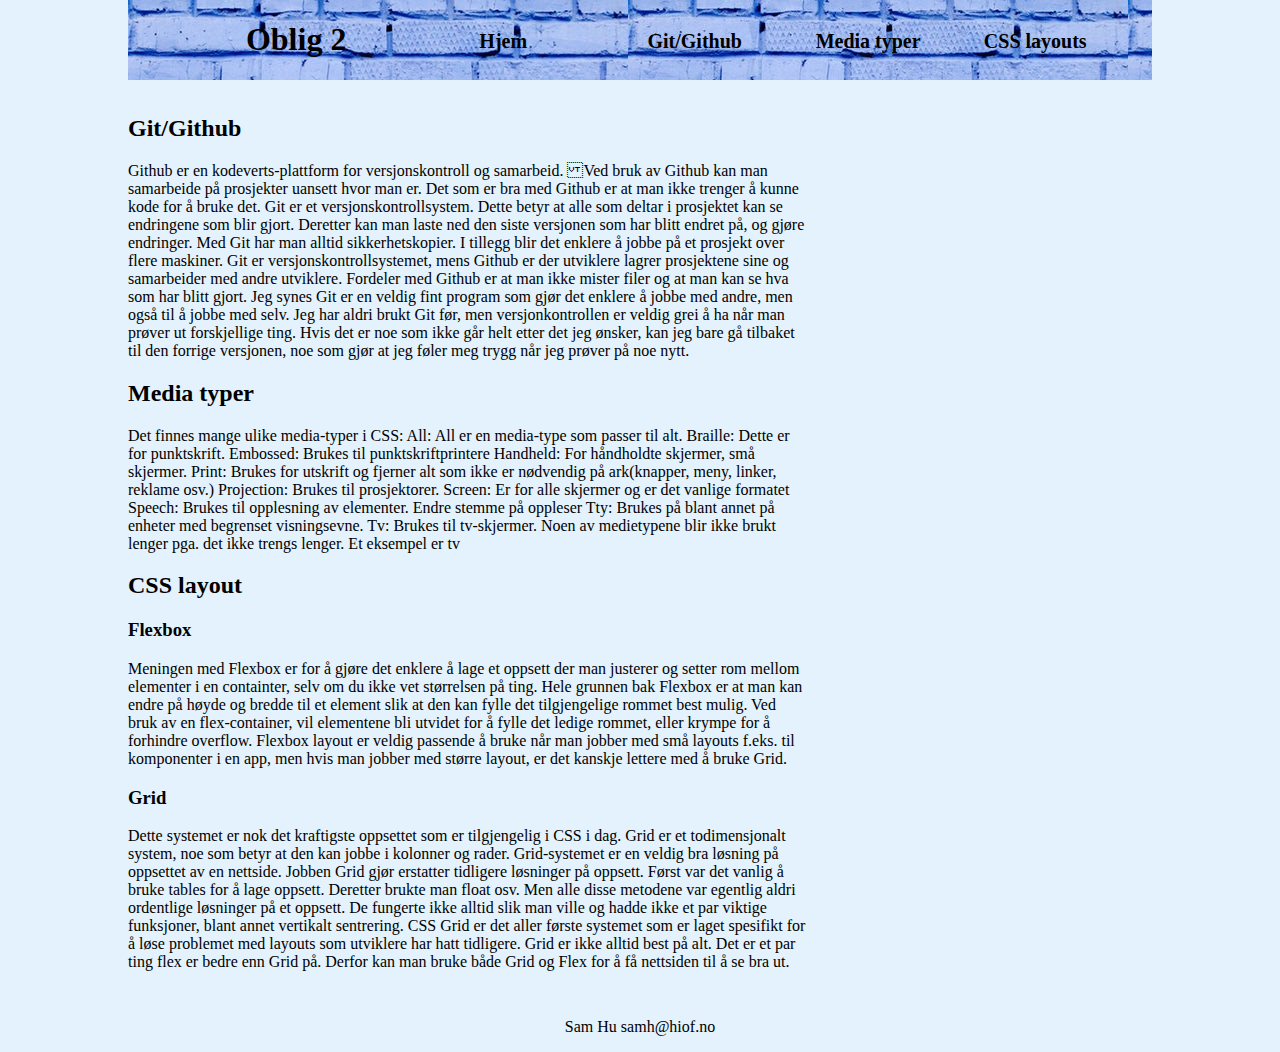
==== index.html @ c74e95a9 "02.10.18 16:45" ====
<!DOCTYPE html>
<html>
<head>
    <meta charset="utf-8" />
    <meta http-equiv="X-UA-Compatible" content="IE=edge">
    <title>Oblig 2</title>
    <meta name="viewport" content="width=device-width, initial-scale=1">
    <link rel="stylesheet" type="text/css" media="screen" href="stilark.css" />
</head>
<body>
    <header>
        <h1>Oblig 2</h1>
        <nav>
            <a href="index.html">Hjem</a>
            <a href="github.html">Git/Github</a>
            <a href="mediatypes.html">Media typer</a>
            <a href="csslayout.html">CSS layouts</a>
        </nav>
    </header>
    <section>
        <aside>

        </aside>
    </section>
    <main>
        <article>
            <h2>Git/Github</h2>
            <p>Github er en kodeverts-plattform for versjonskontroll og samarbeid. Ved bruk av Github kan man samarbeide på prosjekter uansett hvor man er.
                Det som er bra med Github er at man ikke trenger å kunne kode for å bruke det. 
                Git er et versjonskontrollsystem. Dette betyr at alle som deltar i prosjektet kan se endringene som blir gjort.
                Deretter kan man laste ned den siste versjonen som har blitt endret på, og gjøre endringer. Med Git har man alltid sikkerhetskopier. I tillegg blir det enklere å jobbe på et prosjekt over flere maskiner. 
                Git er versjonskontrollsystemet, mens Github er der utviklere lagrer prosjektene sine og samarbeider med andre utviklere. Fordeler med Github er at man ikke mister filer og at man kan se hva som har blitt gjort.
                Jeg synes Git er en veldig fint program som gjør det enklere å jobbe med andre, men også til å jobbe med selv. Jeg har aldri brukt Git før, men versjonkontrollen er veldig grei å ha når man prøver ut forskjellige ting. Hvis det er noe som ikke går helt etter det jeg ønsker, kan jeg bare gå tilbaket til den forrige versjonen, noe som gjør at jeg føler meg trygg når jeg prøver på noe nytt.
            </p>

        </article>
        <article>
            <h2>Media typer</h2>
            <p>Det finnes mange ulike media-typer i CSS:
                All: All er en media-type som passer til alt.
                Braille: Dette er for punktskrift.
                Embossed: Brukes til punktskriftprintere 
                Handheld: For håndholdte skjermer, små skjermer.
                Print: Brukes for utskrift og fjerner alt som ikke er nødvendig på ark(knapper, meny, linker, reklame osv.)
                Projection: Brukes til prosjektorer.
                Screen: Er for alle skjermer og er det vanlige formatet 
                Speech: Brukes til opplesning av elementer. Endre stemme på oppleser 
                Tty: Brukes på blant annet på enheter med begrenset visningsevne. 
                Tv: Brukes til tv-skjermer.
                Noen av medietypene blir ikke brukt lenger pga. det ikke trengs lenger. Et eksempel er tv</p>

        </article>
        <article>
          <h2>CSS layout</h2>
          <h3>Flexbox</h3>
          <p>Meningen med Flexbox er for å gjøre det enklere å lage et oppsett der man justerer og setter rom mellom elementer i en containter, selv om du ikke vet størrelsen på ting. 
            Hele grunnen bak Flexbox er at man kan endre på høyde og bredde til et element slik at den kan fylle det tilgjengelige rommet best mulig. Ved bruk av en flex-container, vil elementene bli utvidet for å fylle det ledige rommet, eller krympe for å forhindre overflow. 
            Flexbox layout er veldig passende å bruke når man jobber med små layouts f.eks. til komponenter i en app, men hvis man jobber med større layout, er det kanskje lettere med å bruke Grid.</p>
            <h3>Grid</h3>
            <p>Dette systemet er nok det kraftigste oppsettet som er tilgjengelig i CSS i dag. Grid er et todimensjonalt system, noe som betyr at den kan jobbe i kolonner og rader. Grid-systemet er en veldig bra løsning på oppsettet av en nettside. Jobben Grid gjør erstatter tidligere løsninger på oppsett. Først var det vanlig å bruke tables for å lage oppsett. Deretter brukte man float osv. Men alle disse metodene var egentlig aldri ordentlige løsninger på et oppsett. De fungerte ikke alltid slik man ville og hadde ikke et par viktige funksjoner, blant annet vertikalt sentrering. CSS Grid er det aller første systemet som er laget spesifikt for å løse problemet med layouts som utviklere har hatt tidligere. Grid er ikke alltid best på alt. Det er et par ting flex er bedre enn Grid på. Derfor kan man bruke både Grid og Flex for å få nettsiden til å se bra ut. </p>
        </article>
    </main>
    <footer><p>Sam Hu samh@hiof.no</p></footer>
    
</body>
</html>
---- stilark.css ----
body{
    display:grid;
    grid-template-columns: 1fr 1fr 1fr;
    grid-template-areas: 
        "header header header"
        "main main aside"
        "footer footer footer";
    grid-gap:15px;
    max-width:80%;
    margin: 0 auto;
    background-color:#E3F2FD;
}
header{
    background-image: url(background.jpg);
    grid-area:header;
    display:grid;
    grid-template-columns: 1fr 2fr;
    grid-gap:15px;
}
header nav {
    display: grid;
    grid-template-columns: repeat(auto-fit, minmax(20px, 1fr));
    padding-top:30px;
}

h1{
    text-align:center;
}

header nav a{
    text-decoration:none;
    color: black;
    font-size: 20px;
    font-weight:700;
}
header a:hover{
    text-decoration:underline;
    color:#424649;
}


footer{
    grid-area:footer;
}

footer p{
    text-align:center;

}

main{
    grid-area:main;
}
aside{
    grid-area:aside;
}
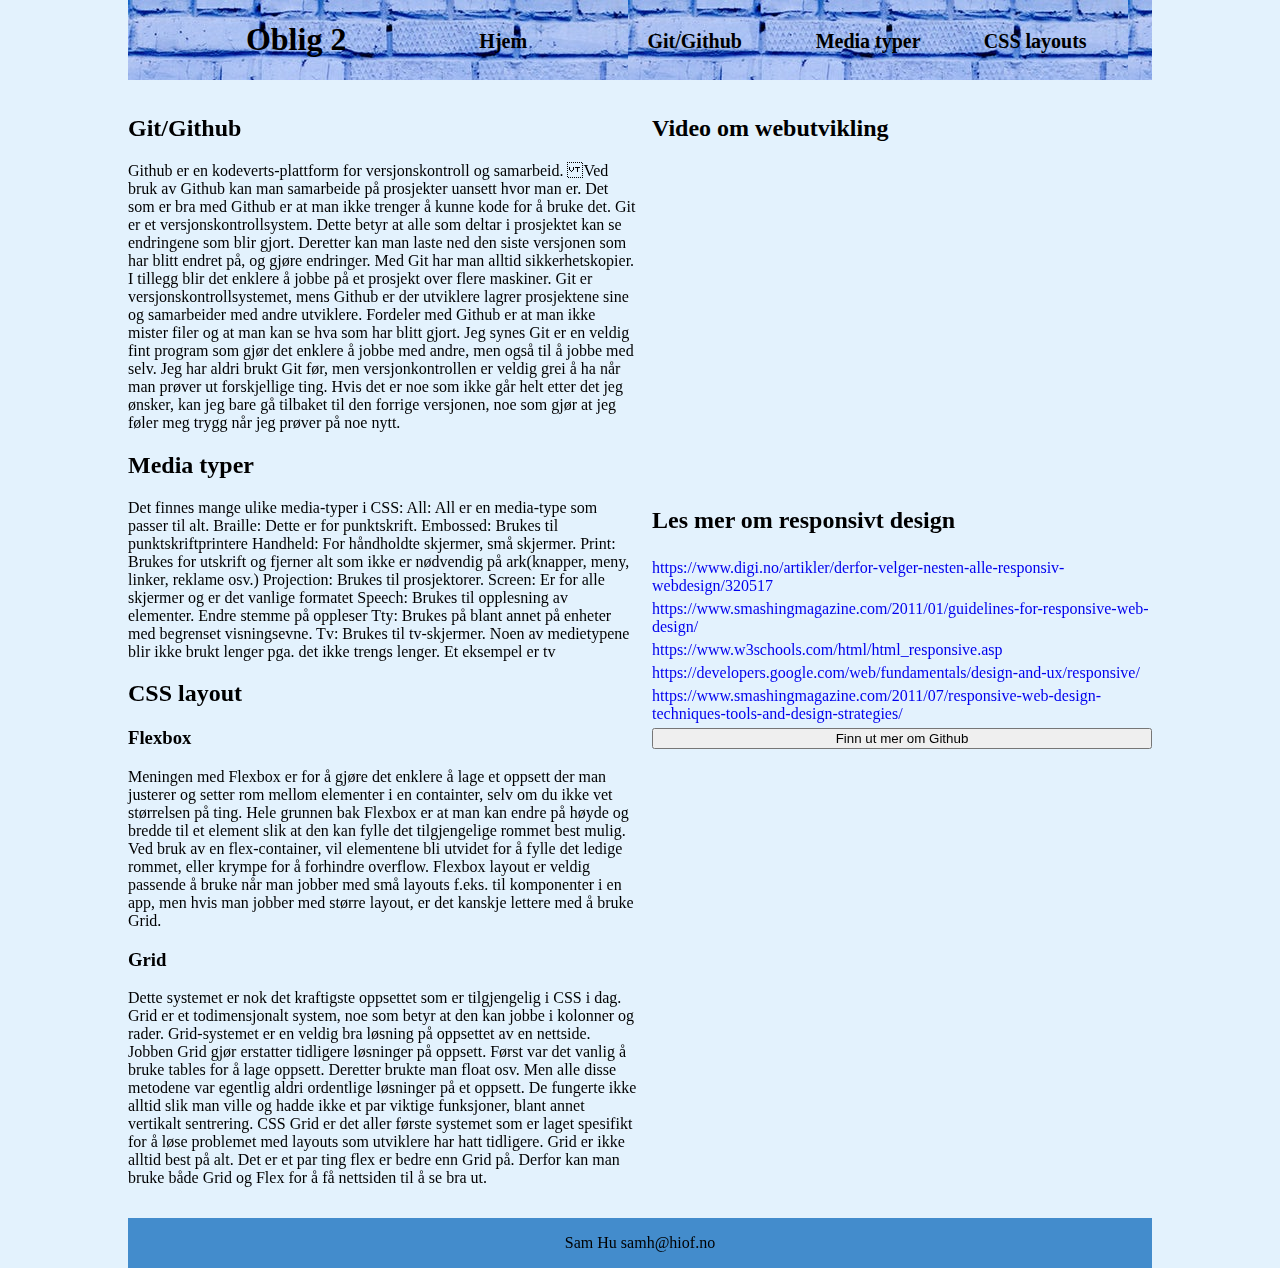
==== commit 44841eff: "indeks ferdig" ====
--- a/index.html
+++ b/index.html
@@ -6,6 +6,7 @@
     <title>Oblig 2</title>
     <meta name="viewport" content="width=device-width, initial-scale=1">
     <link rel="stylesheet" type="text/css" media="screen" href="stilark.css" />
+    <script src="javascript.js"></script>
 </head>
 <body>
     <header>
@@ -19,7 +20,15 @@
     </header>
     <section>
         <aside>
-
+            <h2>Video om webutvikling</h2>
+            <iframe width="500" height="315" src="https://www.youtube.com/embed/Zftx68K-1D4" frameborder="0" allow="autoplay; encrypted-media" allowfullscreen></iframe>
+            <h2>Les mer om responsivt design</h2>
+            <a href="https://www.digi.no/artikler/derfor-velger-nesten-alle-responsiv-webdesign/320517">https://www.digi.no/artikler/derfor-velger-nesten-alle-responsiv-webdesign/320517</a>
+            <a href="https://www.smashingmagazine.com/2011/01/guidelines-for-responsive-web-design/">https://www.smashingmagazine.com/2011/01/guidelines-for-responsive-web-design/</a>
+            <a href="https://www.w3schools.com/html/html_responsive.asp">https://www.w3schools.com/html/html_responsive.asp</a>
+            <a href="https://developers.google.com/web/fundamentals/design-and-ux/responsive/">https://developers.google.com/web/fundamentals/design-and-ux/responsive/</a>
+            <a href="https://www.smashingmagazine.com/2011/07/responsive-web-design-techniques-tools-and-design-strategies/">https://www.smashingmagazine.com/2011/07/responsive-web-design-techniques-tools-and-design-strategies/</a>
+            <button id="sokGit">Finn ut mer om Github</button>
         </aside>
     </section>
     <main>
@@ -58,7 +67,7 @@
             Hele grunnen bak Flexbox er at man kan endre på høyde og bredde til et element slik at den kan fylle det tilgjengelige rommet best mulig. Ved bruk av en flex-container, vil elementene bli utvidet for å fylle det ledige rommet, eller krympe for å forhindre overflow. 
             Flexbox layout er veldig passende å bruke når man jobber med små layouts f.eks. til komponenter i en app, men hvis man jobber med større layout, er det kanskje lettere med å bruke Grid.</p>
             <h3>Grid</h3>
-            <p>Dette systemet er nok det kraftigste oppsettet som er tilgjengelig i CSS i dag. Grid er et todimensjonalt system, noe som betyr at den kan jobbe i kolonner og rader. Grid-systemet er en veldig bra løsning på oppsettet av en nettside. Jobben Grid gjør erstatter tidligere løsninger på oppsett. Først var det vanlig å bruke tables for å lage oppsett. Deretter brukte man float osv. Men alle disse metodene var egentlig aldri ordentlige løsninger på et oppsett. De fungerte ikke alltid slik man ville og hadde ikke et par viktige funksjoner, blant annet vertikalt sentrering. CSS Grid er det aller første systemet som er laget spesifikt for å løse problemet med layouts som utviklere har hatt tidligere. Grid er ikke alltid best på alt. Det er et par ting flex er bedre enn Grid på. Derfor kan man bruke både Grid og Flex for å få nettsiden til å se bra ut. </p>
+            <p>Dette systemet er nok det kraftigste oppsettet som er tilgjengelig i CSS i dag. Grid er et todimensjonalt system, noe som betyr at den kan jobbe i kolonner og rader. Grid-systemet er en veldig bra løsning på oppsettet av en nettside. Jobben Grid gjør erstatter tidligere løsninger på oppsett. Først var det vanlig å bruke tables for å lage oppsett. Deretter brukte man float osv. Men alle disse metodene var egentlig aldri ordentlige løsninger på et oppsett. De fungerte ikke alltid slik man ville og hadde ikke et par viktige funksjoner, blant annet vertikalt sentrering. CSS Grid er det aller første systemet som er laget spesifikt for å løse problemet med layouts som utviklere har hatt tidligere. Grid er ikke alltid best på alt. Det er et par ting flex er bedre enn Grid på. Derfor kan man bruke både Grid og Flex for å få nettsiden til å se bra ut.   </p>
         </article>
     </main>
     <footer><p>Sam Hu samh@hiof.no</p></footer>
--- a/stilark.css
+++ b/stilark.css
@@ -41,6 +41,7 @@
 
 footer{
     grid-area:footer;
+    background-color:#438ccc;
 }
 
 footer p{
@@ -53,4 +54,15 @@
 }
 aside{
     grid-area:aside;
+    display:grid;
+    grid-template-columns: 1fr;
+    grid-gap:5px;
 }
+aside a{
+    text-decoration:none;
+}
+aside a:hover{
+    color:#11015e;
+    text-decoration:underline;
+
+}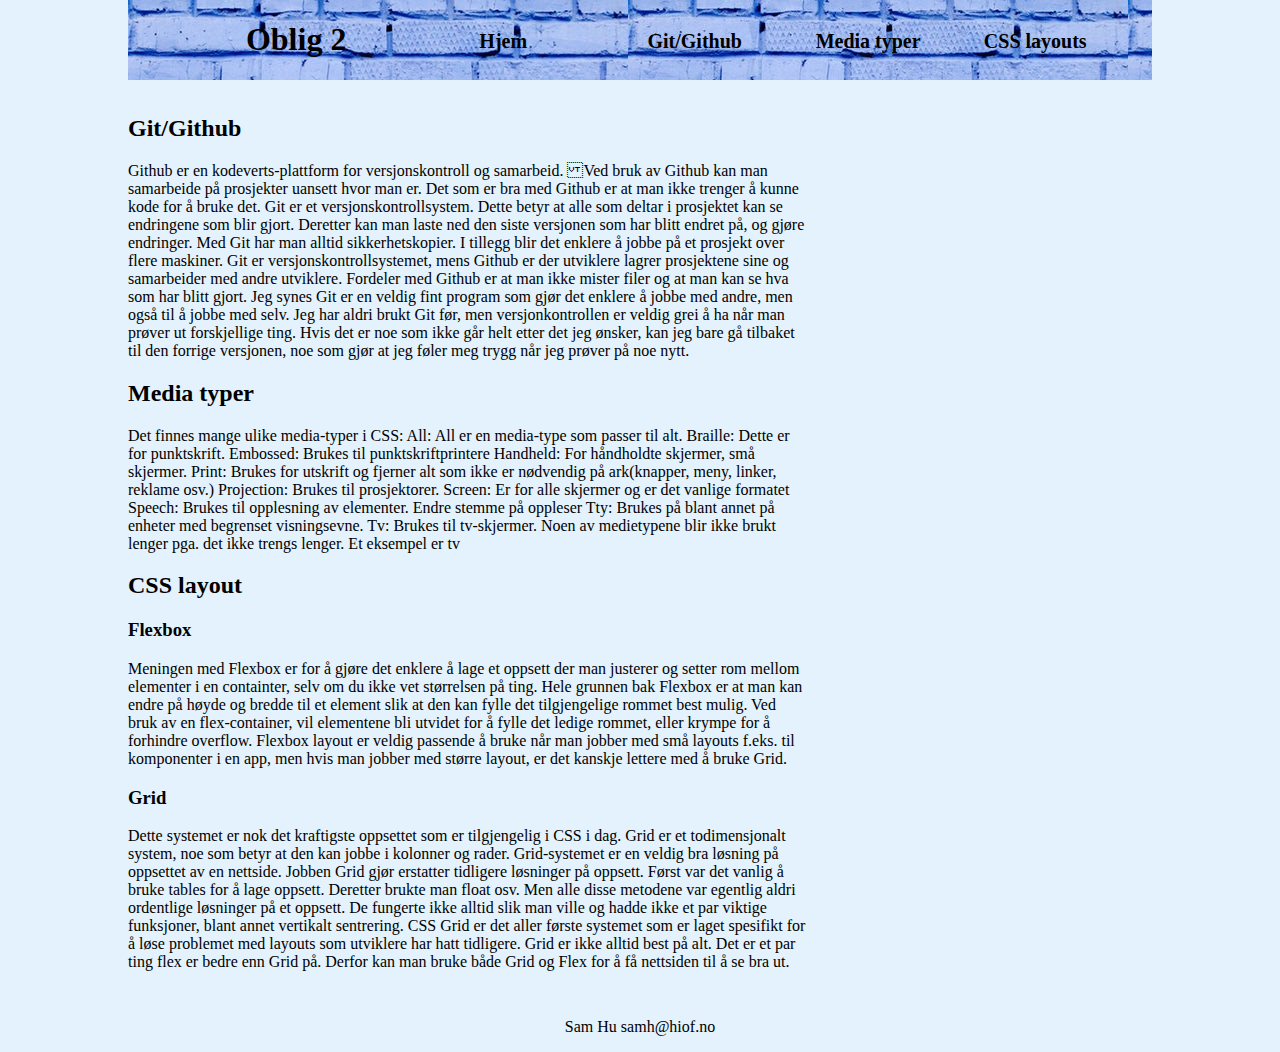
==== commit 6a1b7731: "Revert "indeks ferdig"" ====
--- a/index.html
+++ b/index.html
@@ -6,7 +6,6 @@
     <title>Oblig 2</title>
     <meta name="viewport" content="width=device-width, initial-scale=1">
     <link rel="stylesheet" type="text/css" media="screen" href="stilark.css" />
-    <script src="javascript.js"></script>
 </head>
 <body>
     <header>
@@ -20,15 +19,7 @@
     </header>
     <section>
         <aside>
-            <h2>Video om webutvikling</h2>
-            <iframe width="500" height="315" src="https://www.youtube.com/embed/Zftx68K-1D4" frameborder="0" allow="autoplay; encrypted-media" allowfullscreen></iframe>
-            <h2>Les mer om responsivt design</h2>
-            <a href="https://www.digi.no/artikler/derfor-velger-nesten-alle-responsiv-webdesign/320517">https://www.digi.no/artikler/derfor-velger-nesten-alle-responsiv-webdesign/320517</a>
-            <a href="https://www.smashingmagazine.com/2011/01/guidelines-for-responsive-web-design/">https://www.smashingmagazine.com/2011/01/guidelines-for-responsive-web-design/</a>
-            <a href="https://www.w3schools.com/html/html_responsive.asp">https://www.w3schools.com/html/html_responsive.asp</a>
-            <a href="https://developers.google.com/web/fundamentals/design-and-ux/responsive/">https://developers.google.com/web/fundamentals/design-and-ux/responsive/</a>
-            <a href="https://www.smashingmagazine.com/2011/07/responsive-web-design-techniques-tools-and-design-strategies/">https://www.smashingmagazine.com/2011/07/responsive-web-design-techniques-tools-and-design-strategies/</a>
-            <button id="sokGit">Finn ut mer om Github</button>
+
         </aside>
     </section>
     <main>
@@ -67,7 +58,7 @@
             Hele grunnen bak Flexbox er at man kan endre på høyde og bredde til et element slik at den kan fylle det tilgjengelige rommet best mulig. Ved bruk av en flex-container, vil elementene bli utvidet for å fylle det ledige rommet, eller krympe for å forhindre overflow. 
             Flexbox layout er veldig passende å bruke når man jobber med små layouts f.eks. til komponenter i en app, men hvis man jobber med større layout, er det kanskje lettere med å bruke Grid.</p>
             <h3>Grid</h3>
-            <p>Dette systemet er nok det kraftigste oppsettet som er tilgjengelig i CSS i dag. Grid er et todimensjonalt system, noe som betyr at den kan jobbe i kolonner og rader. Grid-systemet er en veldig bra løsning på oppsettet av en nettside. Jobben Grid gjør erstatter tidligere løsninger på oppsett. Først var det vanlig å bruke tables for å lage oppsett. Deretter brukte man float osv. Men alle disse metodene var egentlig aldri ordentlige løsninger på et oppsett. De fungerte ikke alltid slik man ville og hadde ikke et par viktige funksjoner, blant annet vertikalt sentrering. CSS Grid er det aller første systemet som er laget spesifikt for å løse problemet med layouts som utviklere har hatt tidligere. Grid er ikke alltid best på alt. Det er et par ting flex er bedre enn Grid på. Derfor kan man bruke både Grid og Flex for å få nettsiden til å se bra ut.   </p>
+            <p>Dette systemet er nok det kraftigste oppsettet som er tilgjengelig i CSS i dag. Grid er et todimensjonalt system, noe som betyr at den kan jobbe i kolonner og rader. Grid-systemet er en veldig bra løsning på oppsettet av en nettside. Jobben Grid gjør erstatter tidligere løsninger på oppsett. Først var det vanlig å bruke tables for å lage oppsett. Deretter brukte man float osv. Men alle disse metodene var egentlig aldri ordentlige løsninger på et oppsett. De fungerte ikke alltid slik man ville og hadde ikke et par viktige funksjoner, blant annet vertikalt sentrering. CSS Grid er det aller første systemet som er laget spesifikt for å løse problemet med layouts som utviklere har hatt tidligere. Grid er ikke alltid best på alt. Det er et par ting flex er bedre enn Grid på. Derfor kan man bruke både Grid og Flex for å få nettsiden til å se bra ut. </p>
         </article>
     </main>
     <footer><p>Sam Hu samh@hiof.no</p></footer>
--- a/stilark.css
+++ b/stilark.css
@@ -41,7 +41,6 @@
 
 footer{
     grid-area:footer;
-    background-color:#438ccc;
 }
 
 footer p{
@@ -54,15 +53,4 @@
 }
 aside{
     grid-area:aside;
-    display:grid;
-    grid-template-columns: 1fr;
-    grid-gap:5px;
 }
-aside a{
-    text-decoration:none;
-}
-aside a:hover{
-    color:#11015e;
-    text-decoration:underline;
-
-}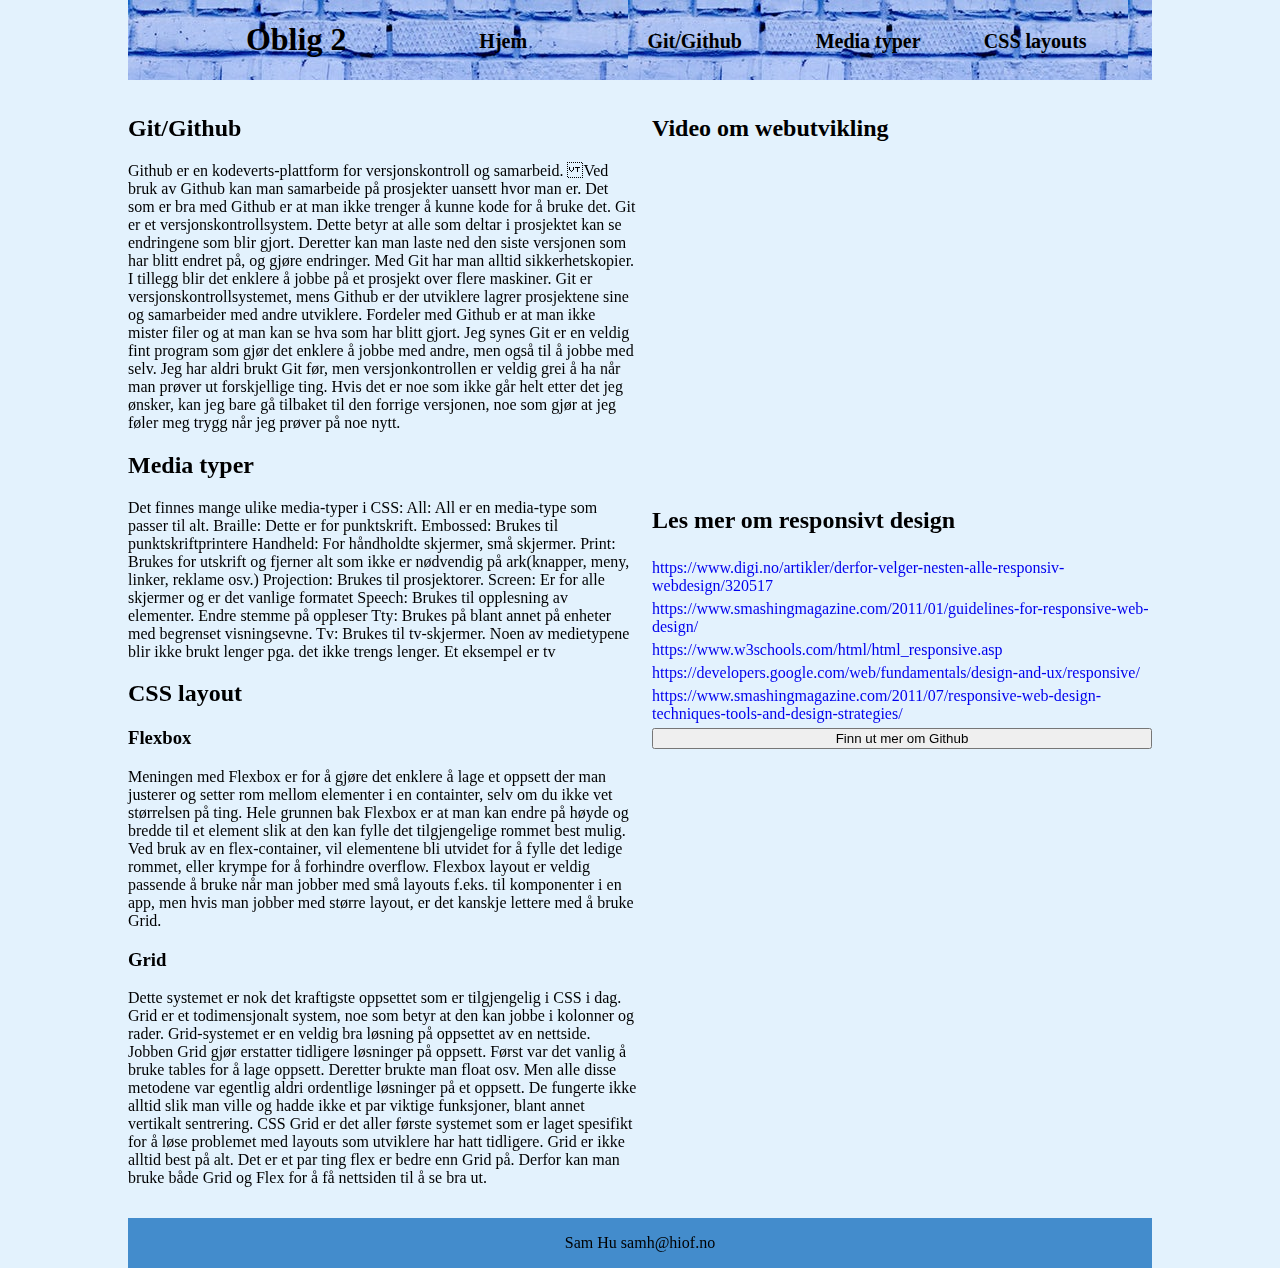
==== commit 0bc75a28: "Revert "Revert "indeks ferdig""" ====
--- a/index.html
+++ b/index.html
@@ -6,6 +6,7 @@
     <title>Oblig 2</title>
     <meta name="viewport" content="width=device-width, initial-scale=1">
     <link rel="stylesheet" type="text/css" media="screen" href="stilark.css" />
+    <script src="javascript.js"></script>
 </head>
 <body>
     <header>
@@ -19,7 +20,15 @@
     </header>
     <section>
         <aside>
-
+            <h2>Video om webutvikling</h2>
+            <iframe width="500" height="315" src="https://www.youtube.com/embed/Zftx68K-1D4" frameborder="0" allow="autoplay; encrypted-media" allowfullscreen></iframe>
+            <h2>Les mer om responsivt design</h2>
+            <a href="https://www.digi.no/artikler/derfor-velger-nesten-alle-responsiv-webdesign/320517">https://www.digi.no/artikler/derfor-velger-nesten-alle-responsiv-webdesign/320517</a>
+            <a href="https://www.smashingmagazine.com/2011/01/guidelines-for-responsive-web-design/">https://www.smashingmagazine.com/2011/01/guidelines-for-responsive-web-design/</a>
+            <a href="https://www.w3schools.com/html/html_responsive.asp">https://www.w3schools.com/html/html_responsive.asp</a>
+            <a href="https://developers.google.com/web/fundamentals/design-and-ux/responsive/">https://developers.google.com/web/fundamentals/design-and-ux/responsive/</a>
+            <a href="https://www.smashingmagazine.com/2011/07/responsive-web-design-techniques-tools-and-design-strategies/">https://www.smashingmagazine.com/2011/07/responsive-web-design-techniques-tools-and-design-strategies/</a>
+            <button id="sokGit">Finn ut mer om Github</button>
         </aside>
     </section>
     <main>
@@ -58,7 +67,7 @@
             Hele grunnen bak Flexbox er at man kan endre på høyde og bredde til et element slik at den kan fylle det tilgjengelige rommet best mulig. Ved bruk av en flex-container, vil elementene bli utvidet for å fylle det ledige rommet, eller krympe for å forhindre overflow. 
             Flexbox layout er veldig passende å bruke når man jobber med små layouts f.eks. til komponenter i en app, men hvis man jobber med større layout, er det kanskje lettere med å bruke Grid.</p>
             <h3>Grid</h3>
-            <p>Dette systemet er nok det kraftigste oppsettet som er tilgjengelig i CSS i dag. Grid er et todimensjonalt system, noe som betyr at den kan jobbe i kolonner og rader. Grid-systemet er en veldig bra løsning på oppsettet av en nettside. Jobben Grid gjør erstatter tidligere løsninger på oppsett. Først var det vanlig å bruke tables for å lage oppsett. Deretter brukte man float osv. Men alle disse metodene var egentlig aldri ordentlige løsninger på et oppsett. De fungerte ikke alltid slik man ville og hadde ikke et par viktige funksjoner, blant annet vertikalt sentrering. CSS Grid er det aller første systemet som er laget spesifikt for å løse problemet med layouts som utviklere har hatt tidligere. Grid er ikke alltid best på alt. Det er et par ting flex er bedre enn Grid på. Derfor kan man bruke både Grid og Flex for å få nettsiden til å se bra ut. </p>
+            <p>Dette systemet er nok det kraftigste oppsettet som er tilgjengelig i CSS i dag. Grid er et todimensjonalt system, noe som betyr at den kan jobbe i kolonner og rader. Grid-systemet er en veldig bra løsning på oppsettet av en nettside. Jobben Grid gjør erstatter tidligere løsninger på oppsett. Først var det vanlig å bruke tables for å lage oppsett. Deretter brukte man float osv. Men alle disse metodene var egentlig aldri ordentlige løsninger på et oppsett. De fungerte ikke alltid slik man ville og hadde ikke et par viktige funksjoner, blant annet vertikalt sentrering. CSS Grid er det aller første systemet som er laget spesifikt for å løse problemet med layouts som utviklere har hatt tidligere. Grid er ikke alltid best på alt. Det er et par ting flex er bedre enn Grid på. Derfor kan man bruke både Grid og Flex for å få nettsiden til å se bra ut.   </p>
         </article>
     </main>
     <footer><p>Sam Hu samh@hiof.no</p></footer>
--- a/stilark.css
+++ b/stilark.css
@@ -41,6 +41,7 @@
 
 footer{
     grid-area:footer;
+    background-color:#438ccc;
 }
 
 footer p{
@@ -53,4 +54,15 @@
 }
 aside{
     grid-area:aside;
+    display:grid;
+    grid-template-columns: 1fr;
+    grid-gap:5px;
 }
+aside a{
+    text-decoration:none;
+}
+aside a:hover{
+    color:#11015e;
+    text-decoration:underline;
+
+}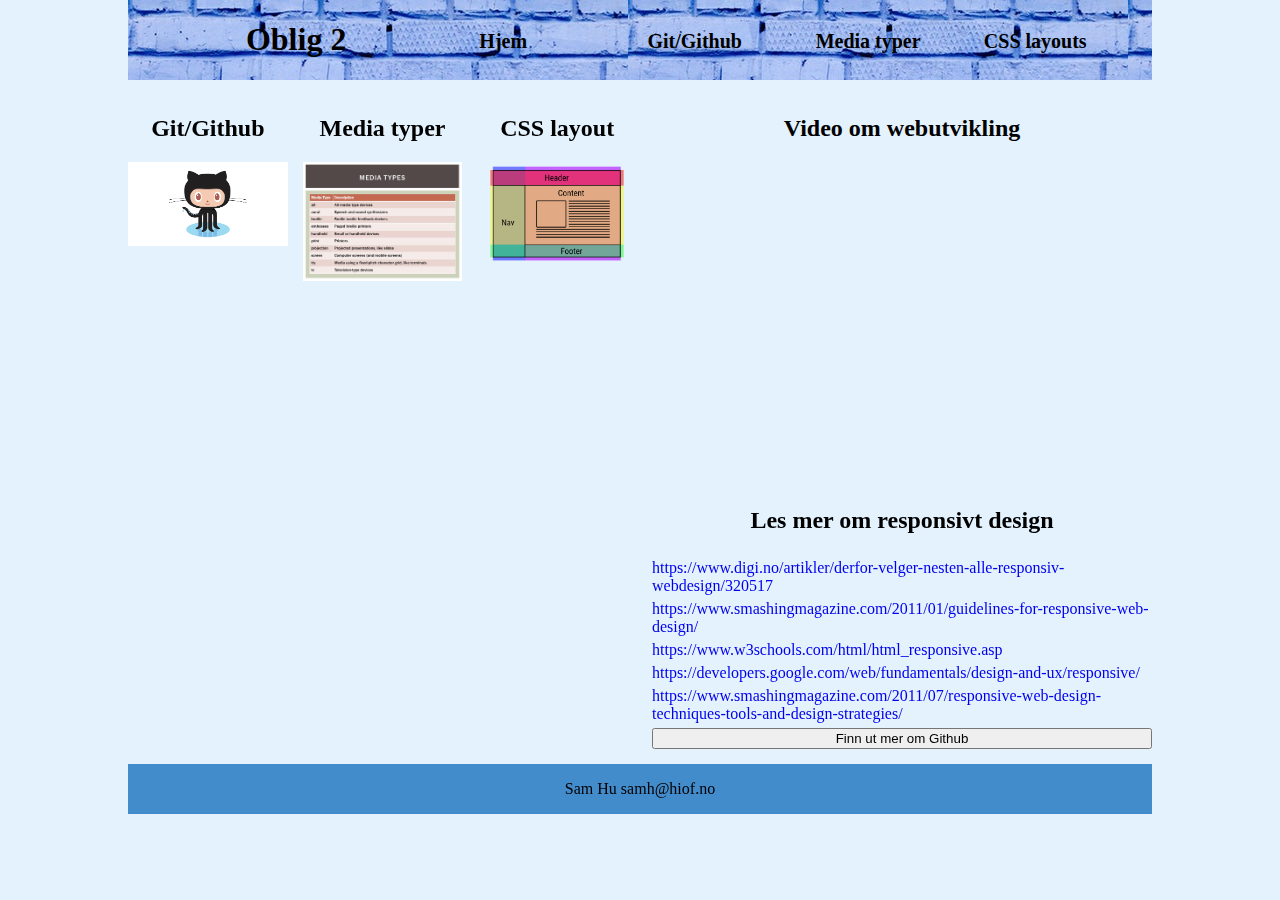
==== commit f6c1a3ca: "indeks mangler info om artikler og les mer knapp" ====
--- a/index.html
+++ b/index.html
@@ -34,40 +34,19 @@
     <main>
         <article>
             <h2>Git/Github</h2>
-            <p>Github er en kodeverts-plattform for versjonskontroll og samarbeid. -Ved bruk av Github kan man samarbeide på prosjekter uansett hvor man er.
-                Det som er bra med Github er at man ikke trenger å kunne kode for å bruke det. 
-                Git er et versjonskontrollsystem. Dette betyr at alle som deltar i prosjektet kan se endringene som blir gjort.
-                Deretter kan man laste ned den siste versjonen som har blitt endret på, og gjøre endringer. Med Git har man alltid sikkerhetskopier. I tillegg blir det enklere å jobbe på et prosjekt over flere maskiner. 
-                Git er versjonskontrollsystemet, mens Github er der utviklere lagrer prosjektene sine og samarbeider med andre utviklere. Fordeler med Github er at man ikke mister filer og at man kan se hva som har blitt gjort.
-                Jeg synes Git er en veldig fint program som gjør det enklere å jobbe med andre, men også til å jobbe med selv. Jeg har aldri brukt Git før, men versjonkontrollen er veldig grei å ha når man prøver ut forskjellige ting. Hvis det er noe som ikke går helt etter det jeg ønsker, kan jeg bare gå tilbaket til den forrige versjonen, noe som gjør at jeg føler meg trygg når jeg prøver på noe nytt.
-            </p>
+            <img src="github.png" alt="Github">
 
         </article>
         <article>
             <h2>Media typer</h2>
-            <p>Det finnes mange ulike media-typer i CSS:
-                All: All er en media-type som passer til alt.
-                Braille: Dette er for punktskrift.
-                Embossed: Brukes til punktskriftprintere 
-                Handheld: For håndholdte skjermer, små skjermer.
-                Print: Brukes for utskrift og fjerner alt som ikke er nødvendig på ark(knapper, meny, linker, reklame osv.)
-                Projection: Brukes til prosjektorer.
-                Screen: Er for alle skjermer og er det vanlige formatet 
-                Speech: Brukes til opplesning av elementer. Endre stemme på oppleser 
-                Tty: Brukes på blant annet på enheter med begrenset visningsevne. 
-                Tv: Brukes til tv-skjermer.
-                Noen av medietypene blir ikke brukt lenger pga. det ikke trengs lenger. Et eksempel er tv</p>
+            <img src="mediatypes.jpg" alt="Media types">
 
         </article>
         <article>
           <h2>CSS layout</h2>
-          <h3>Flexbox</h3>
-          <p>Meningen med Flexbox er for å gjøre det enklere å lage et oppsett der man justerer og setter rom mellom elementer i en containter, selv om du ikke vet størrelsen på ting. 
-            Hele grunnen bak Flexbox er at man kan endre på høyde og bredde til et element slik at den kan fylle det tilgjengelige rommet best mulig. Ved bruk av en flex-container, vil elementene bli utvidet for å fylle det ledige rommet, eller krympe for å forhindre overflow. 
-            Flexbox layout er veldig passende å bruke når man jobber med små layouts f.eks. til komponenter i en app, men hvis man jobber med større layout, er det kanskje lettere med å bruke Grid.</p>
-            <h3>Grid</h3>
-            <p>Dette systemet er nok det kraftigste oppsettet som er tilgjengelig i CSS i dag. Grid er et todimensjonalt system, noe som betyr at den kan jobbe i kolonner og rader. Grid-systemet er en veldig bra løsning på oppsettet av en nettside. Jobben Grid gjør erstatter tidligere løsninger på oppsett. Først var det vanlig å bruke tables for å lage oppsett. Deretter brukte man float osv. Men alle disse metodene var egentlig aldri ordentlige løsninger på et oppsett. De fungerte ikke alltid slik man ville og hadde ikke et par viktige funksjoner, blant annet vertikalt sentrering. CSS Grid er det aller første systemet som er laget spesifikt for å løse problemet med layouts som utviklere har hatt tidligere. Grid er ikke alltid best på alt. Det er et par ting flex er bedre enn Grid på. Derfor kan man bruke både Grid og Flex for å få nettsiden til å se bra ut.   </p>
+          <img src="layout.png" alt="Layout">
+
+
         </article>
     </main>
     <footer><p>Sam Hu samh@hiof.no</p></footer>
--- a/stilark.css
+++ b/stilark.css
@@ -51,6 +51,9 @@
 
 main{
     grid-area:main;
+    display:grid;
+    grid-template-columns: 1fr 1fr 1fr;
+    grid-gap: 15px;
 }
 aside{
     grid-area:aside;
@@ -65,4 +68,11 @@
     color:#11015e;
     text-decoration:underline;
 
+}
+img{
+    max-width: 100%;
+}
+
+h2{
+    text-align:center;
 }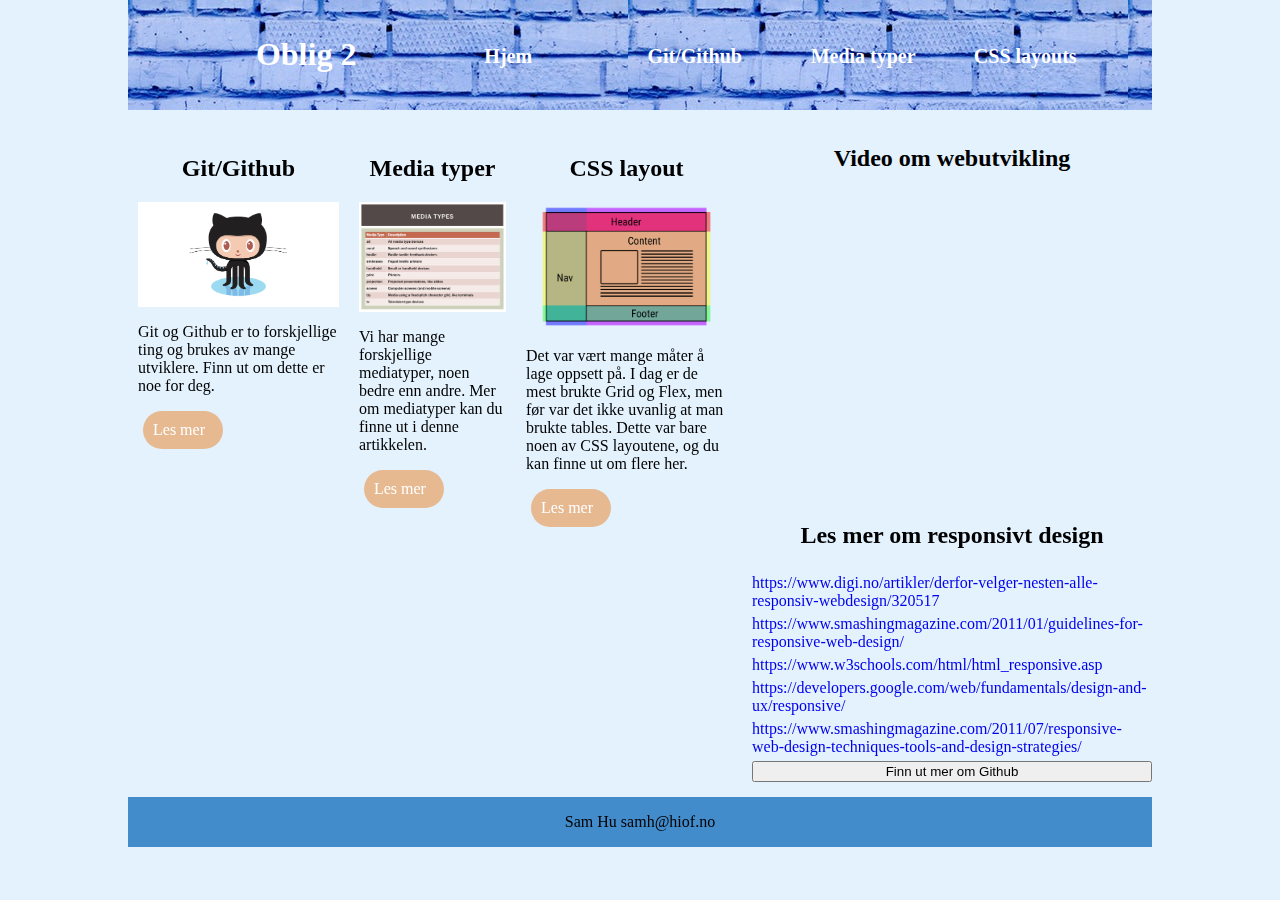
==== commit b90ebc06: "flexendring på artikkel" ====
--- a/index.html
+++ b/index.html
@@ -21,7 +21,7 @@
     <section>
         <aside>
             <h2>Video om webutvikling</h2>
-            <iframe width="500" height="315" src="https://www.youtube.com/embed/Zftx68K-1D4" frameborder="0" allow="autoplay; encrypted-media" allowfullscreen></iframe>
+            <iframe width="400" height="300" src="https://www.youtube.com/embed/Zftx68K-1D4" frameborder="0" allow="autoplay; encrypted-media" allowfullscreen></iframe>
             <h2>Les mer om responsivt design</h2>
             <a href="https://www.digi.no/artikler/derfor-velger-nesten-alle-responsiv-webdesign/320517">https://www.digi.no/artikler/derfor-velger-nesten-alle-responsiv-webdesign/320517</a>
             <a href="https://www.smashingmagazine.com/2011/01/guidelines-for-responsive-web-design/">https://www.smashingmagazine.com/2011/01/guidelines-for-responsive-web-design/</a>
@@ -35,17 +35,22 @@
         <article>
             <h2>Git/Github</h2>
             <img src="github.png" alt="Github">
+            <p>Git og Github er to forskjellige ting og brukes av mange utviklere. Finn ut om dette er noe for deg.</p>
+            <a class="lesMer" href="github.html">Les mer</a>
 
         </article>
         <article>
             <h2>Media typer</h2>
             <img src="mediatypes.jpg" alt="Media types">
+            <p>Vi har mange forskjellige mediatyper, noen bedre enn andre. Mer om mediatyper kan du finne ut i denne artikkelen.</p>
+            <a class="lesMer" href="mediatypes.html">Les mer</a>
 
         </article>
         <article>
           <h2>CSS layout</h2>
           <img src="layout.png" alt="Layout">
-
+          <p>Det var vært mange måter å lage oppsett på. I dag er de mest brukte Grid og Flex, men før var det ikke uvanlig at man brukte tables. Dette var bare noen av CSS layoutene, og du kan finne ut om flere her.</p>
+          <a class="lesMer" href="csslayout.html">Les mer</a>
 
         </article>
     </main>
--- a/stilark.css
+++ b/stilark.css
@@ -16,6 +16,7 @@
     display:grid;
     grid-template-columns: 1fr 2fr;
     grid-gap:15px;
+    padding:15px;
 }
 header nav {
     display: grid;
@@ -25,11 +26,12 @@
 
 h1{
     text-align:center;
+    color:white;
 }
 
 header nav a{
     text-decoration:none;
-    color: black;
+    color: white;
     font-size: 20px;
     font-weight:700;
 }
@@ -48,13 +50,23 @@
     text-align:center;
 
 }
-
+/*Gjør om til flex */
 main{
     grid-area:main;
+    display:flex;
+    /* Oppsettet jeg gjorde først i Grid
     display:grid;
     grid-template-columns: 1fr 1fr 1fr;
-    grid-gap: 15px;
+    grid-gap: 15px;*/
 }
+
+article {
+    display:flex;
+    flex-direction:column;
+    max-width:33%;
+    padding:10px;
+}
+
 aside{
     grid-area:aside;
     display:grid;
@@ -75,4 +87,14 @@
 
 h2{
     text-align:center;
-}+}
+
+.lesMer{
+    text-decoration: none;
+    background-color:#e6b991;
+    color:white;
+    width: 60px;
+    padding: 10px;
+    margin: 0 5px;
+    border-radius: 25px;
+}
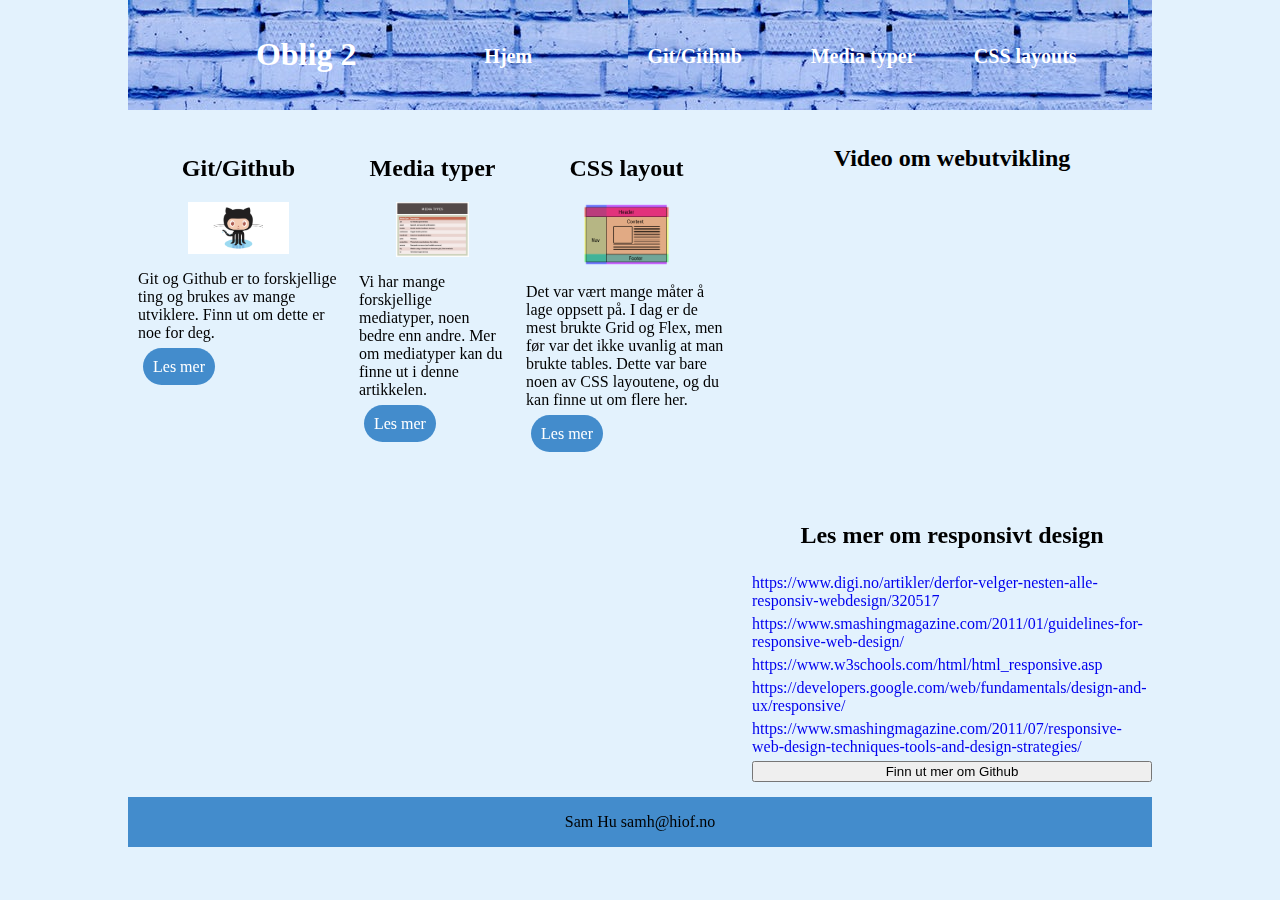
==== commit 1b4b3404: "bilder sentrert" ====
--- a/index.html
+++ b/index.html
@@ -34,21 +34,21 @@
     <main>
         <article>
             <h2>Git/Github</h2>
-            <img src="github.png" alt="Github">
+            <img class="center" src="github.png" alt="Github">
             <p>Git og Github er to forskjellige ting og brukes av mange utviklere. Finn ut om dette er noe for deg.</p>
             <a class="lesMer" href="github.html">Les mer</a>
 
         </article>
         <article>
             <h2>Media typer</h2>
-            <img src="mediatypes.jpg" alt="Media types">
+            <img class="center" src="mediatypes.jpg" alt="Media types">
             <p>Vi har mange forskjellige mediatyper, noen bedre enn andre. Mer om mediatyper kan du finne ut i denne artikkelen.</p>
             <a class="lesMer" href="mediatypes.html">Les mer</a>
 
         </article>
         <article>
           <h2>CSS layout</h2>
-          <img src="layout.png" alt="Layout">
+          <img class="center" src="layout.png" alt="Layout">
           <p>Det var vært mange måter å lage oppsett på. I dag er de mest brukte Grid og Flex, men før var det ikke uvanlig at man brukte tables. Dette var bare noen av CSS layoutene, og du kan finne ut om flere her.</p>
           <a class="lesMer" href="csslayout.html">Les mer</a>
 
--- a/stilark.css
+++ b/stilark.css
@@ -54,6 +54,8 @@
 main{
     grid-area:main;
     display:flex;
+    flex-direction:row;
+    justify-content:center;
     /* Oppsettet jeg gjorde først i Grid
     display:grid;
     grid-template-columns: 1fr 1fr 1fr;
@@ -61,8 +63,6 @@
 }
 
 article {
-    display:flex;
-    flex-direction:column;
     max-width:33%;
     padding:10px;
 }
@@ -81,9 +81,6 @@
     text-decoration:underline;
 
 }
-img{
-    max-width: 100%;
-}
 
 h2{
     text-align:center;
@@ -91,10 +88,17 @@
 
 .lesMer{
     text-decoration: none;
-    background-color:#e6b991;
+    background-color:#438ccc;
     color:white;
     width: 60px;
     padding: 10px;
     margin: 0 5px;
     border-radius: 25px;
 }
+
+.center{
+    display: block;
+    margin-left: auto;
+    margin-right: auto;
+    max-width: 50%;
+}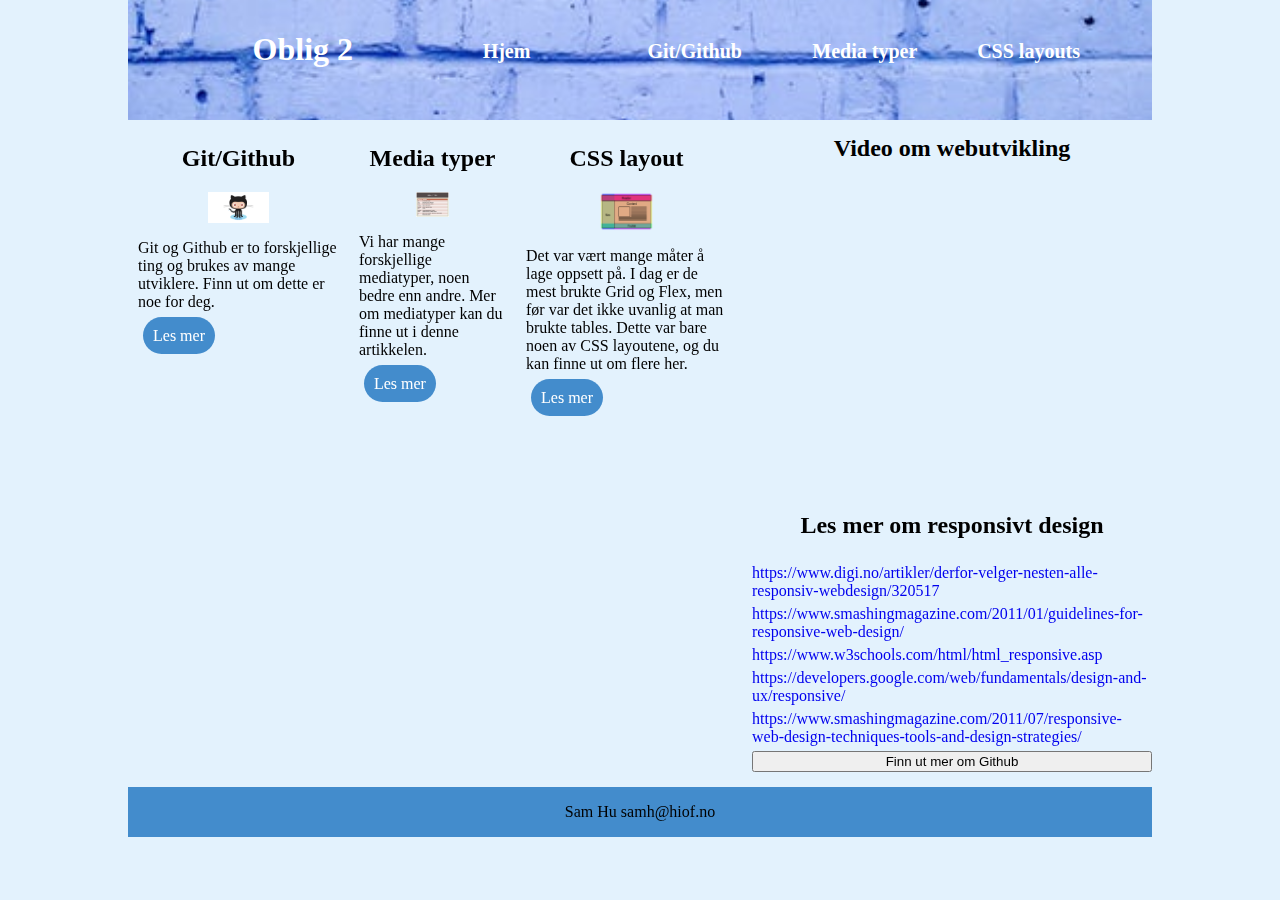
==== commit b5cb2ea1: "figure" ====
--- a/index.html
+++ b/index.html
@@ -34,21 +34,27 @@
     <main>
         <article>
             <h2>Git/Github</h2>
+            <figure>
             <img class="center" src="github.png" alt="Github">
+            </figure>
             <p>Git og Github er to forskjellige ting og brukes av mange utviklere. Finn ut om dette er noe for deg.</p>
             <a class="lesMer" href="github.html">Les mer</a>
 
         </article>
         <article>
             <h2>Media typer</h2>
+            <figure>
             <img class="center" src="mediatypes.jpg" alt="Media types">
+            </figure>
             <p>Vi har mange forskjellige mediatyper, noen bedre enn andre. Mer om mediatyper kan du finne ut i denne artikkelen.</p>
             <a class="lesMer" href="mediatypes.html">Les mer</a>
 
         </article>
         <article>
           <h2>CSS layout</h2>
+          <figure>
           <img class="center" src="layout.png" alt="Layout">
+          </figure>
           <p>Det var vært mange måter å lage oppsett på. I dag er de mest brukte Grid og Flex, men før var det ikke uvanlig at man brukte tables. Dette var bare noen av CSS layoutene, og du kan finne ut om flere her.</p>
           <a class="lesMer" href="csslayout.html">Les mer</a>
 
--- a/stilark.css
+++ b/stilark.css
@@ -12,11 +12,15 @@
 }
 header{
     background-image: url(background.jpg);
+    height:100%;
+    background-position:center;
+    background-repeat:no-repeat;
+    background-size:cover;
     grid-area:header;
     display:grid;
     grid-template-columns: 1fr 2fr;
     grid-gap:15px;
-    padding:15px;
+    padding:10px;
 }
 header nav {
     display: grid;
@@ -67,6 +71,11 @@
     padding:10px;
 }
 
+article a:hover {
+    color:black;
+    background-color:#64B5F6;
+
+}
 aside{
     grid-area:aside;
     display:grid;
